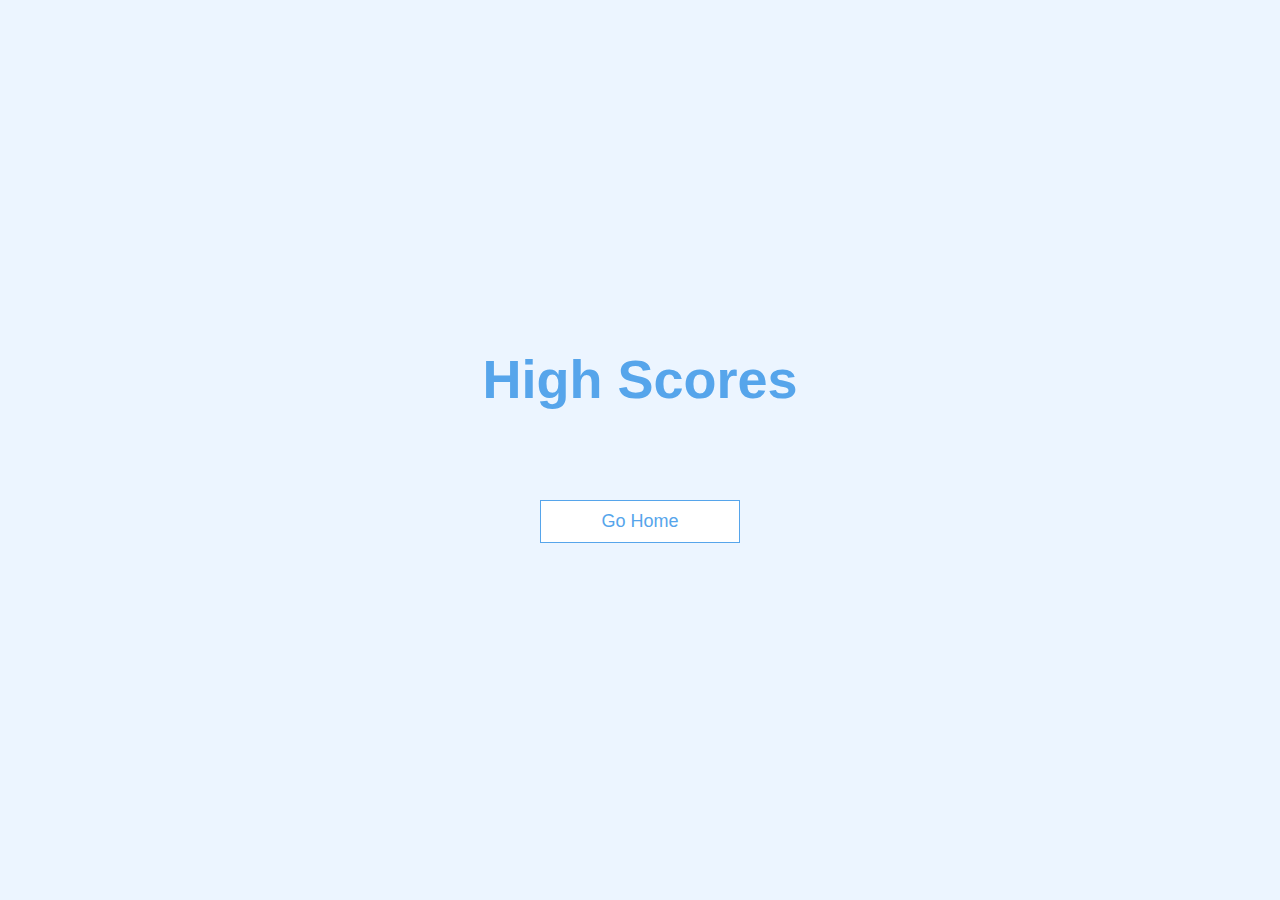
==== scoreone.html @ 7e8f3e24 "YES" ====
<!DOCTYPE html>
<html lang="en">

<head>
    <meta charset="UTF-8">
    <meta http-equiv="X-UA-Compatible" content="IE=edge">
    <meta name="viewport" content="width=device-width, initial-scale=1.0">
    <title>ScoreOne, Which is HighScore Page</title>
    <link rel="stylesheet" href="frontgamedomyquestion.css">
    <link rel="stylesheet" href="frontgamepage.css">
    <link rel="stylesheet" href="scoreone.css">
</head>

<body>

    <div class="container">
        <div class="flex-center flex-column">
            <h1 id="score1"> High Scores</h1>
            <ol class="highscore" id="highscorelist"></ol>
            <a class="btn" href="frontgamepage.html">Go Home</a>
        </div>
    </div>
    <script src="scoreone.js"></script>
</body>

</html>
---- frontgamedomyquestion.css ----
.choice-container {
    display: flex;
    margin: 0.5rem;
    width: 100%;
    font-size: 1.8rem;
    border: 0.1rem solid rgba(86, 165, 235, 0.25);
    background-color: white;
}

.choice-container:hover {
    cursor: pointer;
    box-shadow: 0 0.4rem 1.4rem 0 rgba(86, 185, 235, 0.5);
    transform: translateY(-0.1rem);
    transition: transform 150ms;
}

.choice-prefix {
    padding: 1.5rem 2.5rem;
    background-color: #56a5eb;
    color: white;
}

.choice-text {
    padding: 1.5rem;
    width: 70%;
}

/* end Page */
form {
    width: 100%;
    display: flex;
    flex-direction: column;
    align-items: center;
}

form>input {
    margin-bottom: 1rem;
    width: 20rem;
    padding: 1rem;
    font-size: 1.8rem;
    border: none;
    box-shadow: 0 0.1rem 1.4rem 0 rgba(86, 185, 235, 0.5);
}

input::placeholder {
    color: #aaa;
}

#finalScore {
    padding-top: 50px;
    margin-top: 30px;
}

/* LOADER! */

#loader {
    border: 1.6rem solid white;
    border-radius: 50%;
    border-top: 1.6rem solid #56a5eb;
    color: #ffffff;
    font-size: 2rem;
    width: 12rem;
    height: 12rem;
    animation: spin 6s linear infinite;
}

@keyframes spin {
    0% {
        transform: rotate(0deg);
    }

    100% {
        transform: rotate(360deg);
    }
}

#firstloader {
    border-radius: 50%;
    height: 12rem;
    width: 12rem;
    color: #ffffff;
    font-size: 2rem;
}
---- frontgamepage.css ----
:root {
    background-color: #ecf5ff;
    font-size: 62.5%;
}

* {
    box-sizing: border-box;
    font-family: Arial, Helvetica, sans-serif;
    margin: 0;
    padding: 0;
    color: #333;
}

h1,
h2,
h3,
h4 {
    margin-bottom: 1rem;
    color: #56a5eb;
}

h1 {
    font-size: 5.4rem;
    color: #56a5eb;
    margin-bottom: 5rem;
}

h2 {
    font-size: 4.2rem;
    font-weight: 700;
    margin-bottom: 4rem;
}

h3 {
    font-size: 2.8rem;
    font-weight: 500;
    color: #56a5eb;
}

/* UTILITIES */

.container {
    background-image: url('image/board-361516_1920.jpg');
    background-repeat: no-repeat;
    background-size: cover;
    width: 100vw;
    height: 100vh;
    display: flex;
    justify-content: center;
    align-items: center;
    max-width: 80rem;
    margin: 0 auto;
    padding: 2rem;
}

.container>* {
    width: 100%;
    display: flex;
}

.flex-column {
    flex-direction: column;
}

.flex-center {
    justify-content: center;
    align-items: center;
}

.text-center {
    text-align: center;
}

.hidden {
    display: none;
}

/* BUTTONS */

.btn {
    font-size: 1.8rem;
    padding: 1rem 0;
    width: 20rem;
    text-align: center;
    border: 0.1rem solid #56a5eb;
    margin-bottom: 1rem;
    text-decoration: none;
    color: #56a5eb;
    background-color: white;
}

.btn:hover {
    cursor: pointer;
    box-shadow: 0 0.4rem 1.4rem 0 rgba(86, 185, 235, 0.5);
    transform: translateY(-0.1rem);
    transition: transform 150ms;
}

.btn [disabled]:hover {
    cursor: not-allowed;
    box-shadow: none;
    transform: none;
}

.correct {
    background-color: #28a745;
}

.incorrect {
    background: #dc3455;
}

/* HUD */

#hud {
    display: flex;
    justify-content: space-around;
    color: white;
}

.hud-prefix {
    text-align: center;
    font-size: 2rem;
    color: white;
}

.hud-main-text {
    text-align: center;
}

/* End of game */

.hero {
    height: 100%;
    display: flex;
    flex-direction: column;
    justify-content: center;
    align-items: center;
}

.hero img {
    width: 100%;
}

#progressBar {
    width: 20rem;
    height: 4rem;
    border: 0.3rem solid #56a5eb;
    margin-top: 2rem;
}

#progressBarFull {
    height: 3.4rem;
    background-color: #56a5eb;
    width: 0%;
}

.difficult {
    display: flex;
}

.radioBtn {
    padding-bottom: 2rem;
}

.radioBtn input {
    margin-left: 1rem;
    margin-right: 1rem;
}

.numberquestions {
    padding-top: 2rem;
    margin-bottom: 2rem;
}

.numberquestions input {
    padding: 1.8rem;
    border: none;
    border-radius: 10px;
    margin-top: 2rem;
    width: 100%;
}

.numberquestions>label {
    margin-left: 20%;
}

.numberquestions input::placeholder {
    color: #56a5eb;
}

.label {
    font-size: 2rem;
    margin-top: 1rem;
    margin-right: 0.6rem;
    padding: 0;
    border-radius: 7px;
    border: none;
    color: #56a5eb;
}

.radiobtn {
    height: 2rem;
    width: 2rem;
    border: none;
    border-radius: 5px;
}

.radiobtn:active {
    background-color: aqua;
}

.radiobtn:hover {
    background: aqua;
}
---- scoreone.css ----
#highscorelist {
    padding-left: 0;
    list-style: circle;
    margin-bottom: 4rem;
    color: #56a5eb;
}

.highscore {
    font-size: 2.8rem;
    margin-bottom: 0.5rem;
    cursor: pointer;
    color: #56a5eb;
}

.highscore li {
    padding-bottom: 0.8rem;
    color: #56a5eb;
}

.highscore li:hover {
    color: green;
    transform: scale(1.256);
}

/* .highscore:hover {
    transform: scale(1.3);

} */
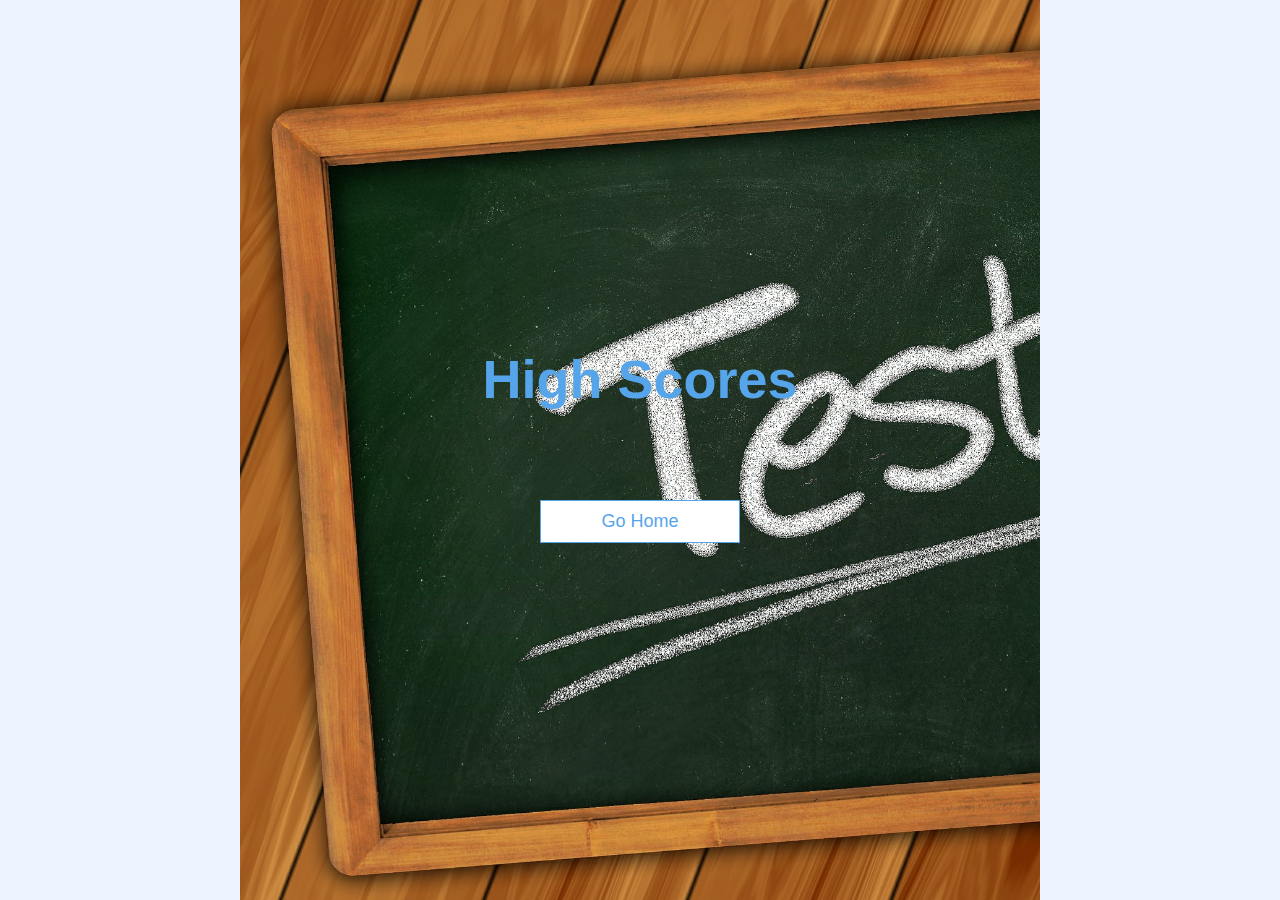
==== commit 5317179b: "scoreone.html" ====
--- a/scoreone.html
+++ b/scoreone.html
@@ -17,10 +17,10 @@
         <div class="flex-center flex-column">
             <h1 id="score1"> High Scores</h1>
             <ol class="highscore" id="highscorelist"></ol>
-            <a class="btn" href="frontgamepage.html">Go Home</a>
+            <a class="btn" href="index.html">Go Home</a>
         </div>
     </div>
     <script src="scoreone.js"></script>
 </body>
 
-</html>+</html>
